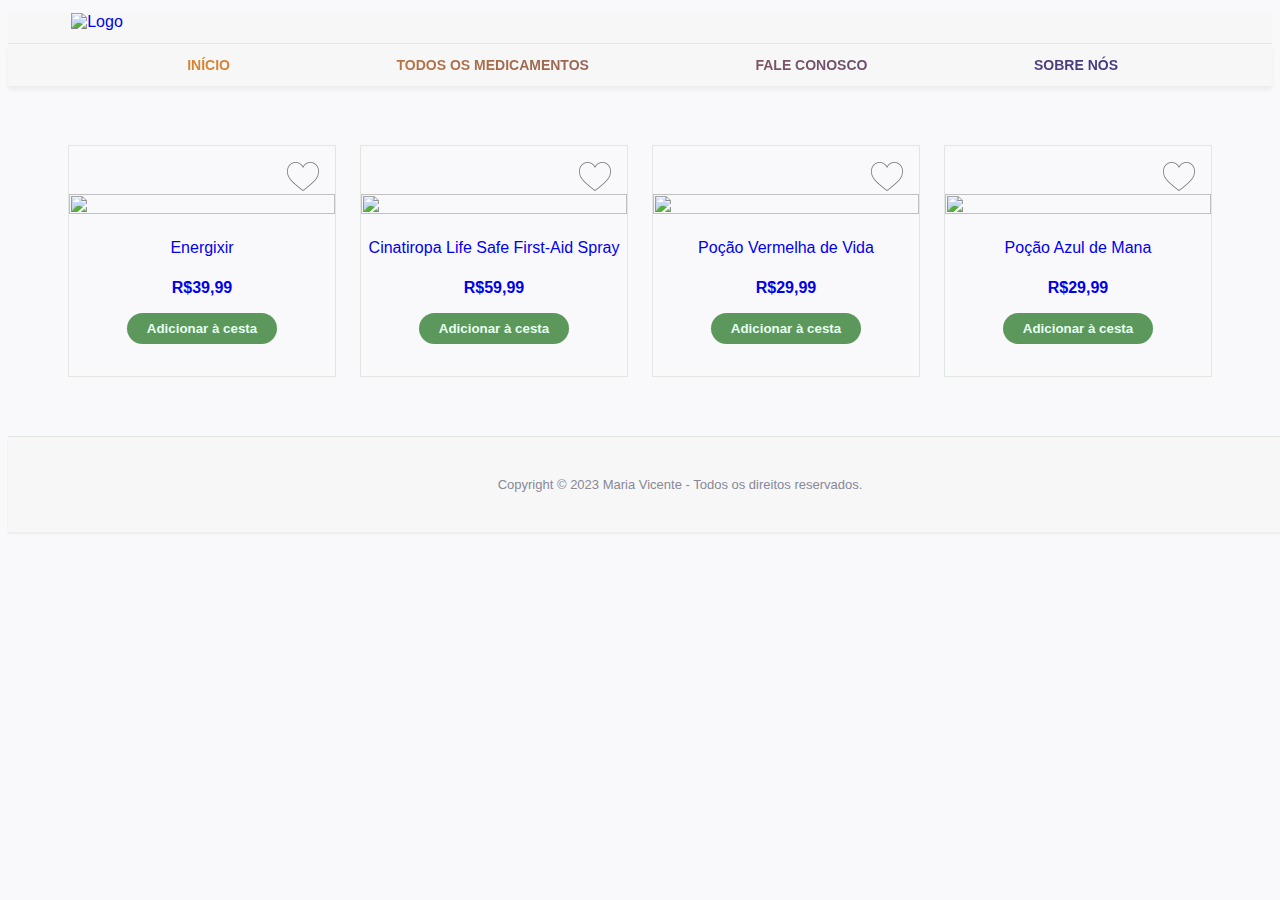
==== index.html @ 82c5f908 "Adiciona ícone de cestinha no botão Adicionar à cesta" ====
<!DOCTYPE html>
<html lang="pt-br">
    <head>
        <meta charset="UTF-8">
        <meta name="viewport" content="width=device-width, initial-scale=1.0">
        <title>DEVinPharma - Todos os remédios</title>
        <link rel="stylesheet" href="style.css"/>
        <link rel="apple-touch-icon" sizes="180x180" href="/images/apple-touch-icon.png">
        <link rel="icon" type="image/png" sizes="32x32" href="/images/favicon-32x32.png">
        <link rel="icon" type="image/png" sizes="16x16" href="/images/favicon-16x16.png">
        <link rel="manifest" href="/images/site.webmanifest">
        <link rel="mask-icon" href="/images/safari-pinned-tab.svg" color="#5bbad5">
        <meta name="msapplication-TileColor" content="#da532c">
        <meta name="theme-color" content="#ffffff">
    </head>
    <body>
        <header>
            <section class="logo">
                <a href="#">
                <img src="https://images2.imgbox.com/c0/7a/IBRioV2S_o.png" width="15%" alt="Logo"></a>
            </section>
                <nav class="nav-menu">
                <ul class="item-menu">
                    <li class="nav-item"><a href="#"><b>INÍCIO</b></a></li>
                    <li class="nav-item"><a href="remedios.html"><b>TODOS OS MEDICAMENTOS</b></a></li>
                    <li class="nav-item"><a href="contato.html"><b>FALE CONOSCO</b></a></li>
                    <li class="nav-item"><b>SOBRE NÓS</b></li>
                </ul>
            </nav>
        </header>
        <main>
            <section class="best-sellers">
                <div class="card-medicine">
                    <div class="favorite-button">
                        <a href="#">
                            <img src="/images/heart-icon.png">
                        </a>
                    </div>
                    <a href="#">
                        <img src="https://assets.mypharma.com.br/mockups/generico-tarja-vermelha.jpg"/>
                    </a>
                    <a href="#">
                        <h4>Energixir</h4>
                        <p><strong>R$39,99</strong></p>
                    </a>
                    <div class="add-basket-button">
                        <button class="add-to-basket">Adicionar à cesta
                            <i class="fas fa-basket-shopping" style="color: #fafffb;"></i>
                        </button>
                    </div>
                </div>
                <div class="card-medicine">
                    <div class="favorite-button">
                        <a href="#">
                            <img src="/images/heart-icon.png">
                        </a>
                    </div>
                    <a href="#">
                        <img src="https://assets.mypharma.com.br/mockups/generico-tarja-vermelha.jpg"/>
                    </a>
                    <a href="#">
                        <h4>Cinatiropa Life Safe First-Aid Spray</h4>
                        <p><strong>R$59,99</strong></p>
                    </a>
                    <div class="add-basket-button">
                        <button class="add-to-basket">Adicionar à cesta
                            <i class="fas fa-basket-shopping" style="color: #fafffb;"></i>
                        </button>
                    </div>
                </div>
                <div class="card-medicine">
                    <div class="favorite-button">
                        <a href="#">
                            <img src="/images/heart-icon.png">
                        </a>
                    </div>
                    <a href="#">
                        <img src="https://assets.mypharma.com.br/mockups/generico-tarja-vermelha.jpg"/>
                    </a>
                    <a href="#">
                        <h4>Poção Vermelha de Vida</h4>
                        <p><strong>R$29,99</strong></p>
                    </a>
                    <div class="add-basket-button">
                        <button class="add-to-basket">Adicionar à cesta
                            <i class="fas fa-basket-shopping" style="color: #fafffb;"></i>
                        </button>
                    </div>
                </div>
                <div class="card-medicine">
                    <div class="favorite-button">
                        <a href="#">
                            <img src="/images/heart-icon.png">
                        </a>
                    </div>
                    <a href="#">
                        <img src="https://assets.mypharma.com.br/mockups/generico-tarja-vermelha.jpg"/>
                    </a>
                    <a href="#">
                        <h4>Poção Azul de Mana</h4>
                        <p><strong>R$29,99</strong></p>
                    </a>
                    <div class="add-basket-button">
                        <button class="add-to-basket">Adicionar à cesta
                            <i class="fas fa-basket-shopping" style="color: #fafffb;"></i>
                        </button>
                    </div>
                </div>
            </section>
        </main>
        <footer class="footer">
            <div class="copyright">
            Copyright &copy; 2023 Maria Vicente - Todos os direitos reservados.
            </div>
        </footer>
    </body>
</html>
---- style.css ----
* {
    font-family: Lato, Arial, sans-serif;
}

header {
    background-color: #F7F7F7;
}

body {
    background-color: #F9F9FB;
}

h4 {
    font-weight: lighter;
}

a {
    text-decoration: none;
}

.logo {
    position: static;
    margin-right: 5%;
    margin-left: 5%;
    margin-top: 1%;
    margin-bottom: 1%;
}

.nav-menu {
    border-top: 1px solid #E0E6E2;
    box-shadow: 0 4px 4px rgba(0,0,0,.05);
}

.item-menu {
    padding: 1%;
    background-image: linear-gradient(to right, #F5921E, #252A95);
    background-clip: text;
    -webkit-background-clip: text;
    -webkit-text-fill-color: transparent;
    display: flex;
    justify-content: space-evenly;
    margin: 0;
    font-size: 14px;
    font-style: bold;
    text-align: center;
    width: 100%;
}

.nav-item {
    display: flex;
    flex-direction: row;
    justify-content: space-evenly;
    margin: 0;
    text-align: center;
    align-self: center;
}

.best-sellers {
    display: flex;
    justify-content: space-evenly;
    margin: 3rem;
}

.all-medicines {
    padding-left: 2rem;
    padding-right: 2rem;
    padding-top: 2rem;
    padding-bottom: 2rem;
    display: flex;
    flex-wrap: wrap;
    justify-content: center;
    align-items: center;
    gap: 10px;
}
.card-medicine {
    border: 1px solid #E0E6E2;
    margin: 1%;
    box-shadow: 2px 2px 2px rgba(0, 0, 0, 0);
    display: flex;
    width: 18rem;
    flex-direction: column;
    justify-content: center;
    text-align: center;
}

.card-medicine img {
    width: 100%;
    height: 90%;
}

.favorite-button {
    width: 2rem;
    height: 2rem;
    padding-right: 1rem;
    padding-top: 1rem;
    align-self: self-end;
}

.add-to-basket {
    margin-left: 1rem;
    margin-right: 1rem;
    margin-bottom: 2rem;
    padding: 8px 20px;
    background-color: rgb(92, 151, 92);
    color: #e6ffef;
    border: rgb(92, 151, 92);
    font-family: Lato, Arial, sans-serif;
    font-weight: bold;
    border-radius: 20px;
    cursor: pointer;
}

.footer {
    border-top: 1px solid #E0E6E2;
    box-shadow: 0 2px 2px rgba(0,0,0,.05);
    position: static;
    left: 0;
    bottom: 0;
    width: 100%;
    background-color: #F7F7F7;
    padding: 40px;
}

.copyright {
    text-align: center;
    font-size: small;
    color: #888897;
}
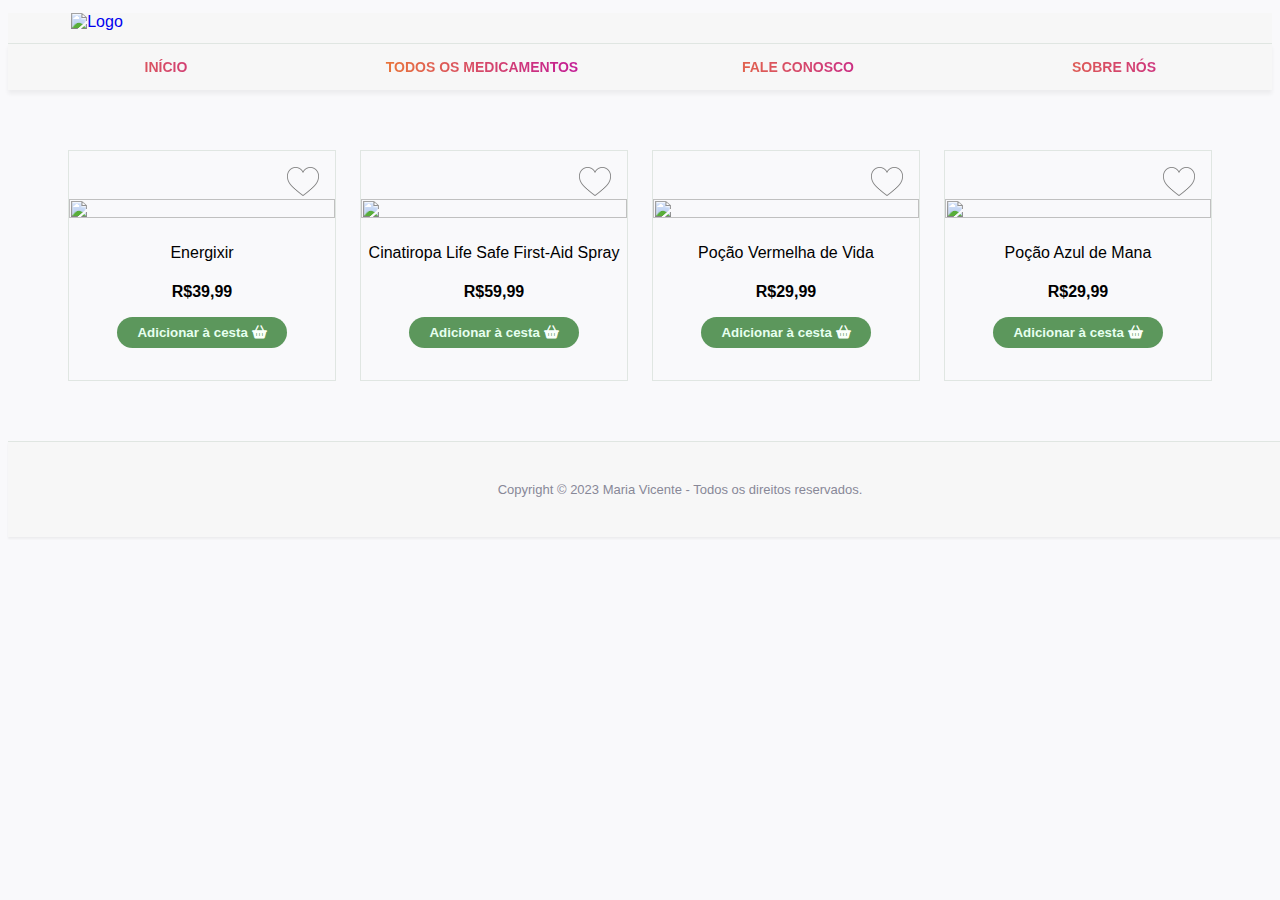
==== commit a5101005: "Atualiza os estilos da header e adiciona hover, active e visited" ====
--- a/index.html
+++ b/index.html
@@ -5,6 +5,7 @@
         <meta name="viewport" content="width=device-width, initial-scale=1.0">
         <title>DEVinPharma - Todos os remédios</title>
         <link rel="stylesheet" href="style.css"/>
+        <link rel="stylesheet" href="https://cdnjs.cloudflare.com/ajax/libs/font-awesome/6.0.0-beta3/css/all.min.css"/>
         <link rel="apple-touch-icon" sizes="180x180" href="/images/apple-touch-icon.png">
         <link rel="icon" type="image/png" sizes="32x32" href="/images/favicon-32x32.png">
         <link rel="icon" type="image/png" sizes="16x16" href="/images/favicon-16x16.png">
@@ -19,12 +20,33 @@
                 <a href="#">
                 <img src="https://images2.imgbox.com/c0/7a/IBRioV2S_o.png" width="15%" alt="Logo"></a>
             </section>
-                <nav class="nav-menu">
+            <nav class="nav-menu">
                 <ul class="item-menu">
-                    <li class="nav-item"><a href="#"><b>INÍCIO</b></a></li>
-                    <li class="nav-item"><a href="remedios.html"><b>TODOS OS MEDICAMENTOS</b></a></li>
-                    <li class="nav-item"><a href="contato.html"><b>FALE CONOSCO</b></a></li>
-                    <li class="nav-item"><b>SOBRE NÓS</b></li>
+
+                    <a href="#" class="w-25">
+                        <div class="space-hover">
+                            <li class="nav-item"><b>INÍCIO</b></li>
+                        </div>
+                    </a>
+
+                    <a href="remedios.html" class="w-25">
+                        <div class="space-hover">
+                            <li class="nav-item"><b>TODOS OS MEDICAMENTOS</b></li>
+                        </div>
+                    </a>
+
+                    <a href="contato.html" class="w-25">
+                        <div class="space-hover">
+                            <li class="nav-item"><b>FALE CONOSCO</b></li>
+                        </div>
+                    </a>
+
+                    <a href="#" class="w-25">
+                        <div class="space-hover">
+                            <li class="nav-item"><b>SOBRE NÓS</b></li>
+                        </div>
+                    </a>
+
                 </ul>
             </nav>
         </header>
--- a/style.css
+++ b/style.css
@@ -32,18 +32,26 @@
 }
 
 .item-menu {
-    padding: 1%;
-    background-image: linear-gradient(to right, #F5921E, #252A95);
-    background-clip: text;
-    -webkit-background-clip: text;
-    -webkit-text-fill-color: transparent;
+    padding: 0;
+    background-color: #F7F7F7;
+    color: #ffffff;
     display: flex;
     justify-content: space-evenly;
     margin: 0;
     font-size: 14px;
-    font-style: bold;
+    font-weight: bold;
     text-align: center;
     width: 100%;
+    position: relative;
+}
+
+.space-hover:hover {
+    background-image: linear-gradient(to right, #F5921E, #b700b4);
+}
+
+.space-hover:hover .nav-item b {
+    color: #ffffff;
+    transition: color 0.3s;
 }
 
 .nav-item {
@@ -51,8 +59,22 @@
     flex-direction: row;
     justify-content: space-evenly;
     margin: 0;
+    padding-top: 15px;
+    padding-bottom: 15px;
+    padding-left: 50px;
+    padding-right: 50px;
     text-align: center;
     align-self: center;
+    background-image: linear-gradient(to right, #F5921E, #b700b4);
+    background-clip: text;
+    -webkit-background-clip: text;
+    color: transparent;
+    transition: color 0.3s;
+    position: relative;
+}
+
+.w-25 {
+    width: 25%;
 }
 
 .best-sellers {
@@ -88,12 +110,28 @@
     height: 90%;
 }
 
+.card-medicine a {
+    color: black;
+}
+
+.card-medicine a:visited {
+    color:#70026f;
+}
+
+.card-medicine a:active {
+    color: #97154d;
+}
+
 .favorite-button {
     width: 2rem;
     height: 2rem;
     padding-right: 1rem;
     padding-top: 1rem;
     align-self: self-end;
+}
+
+.favorite-button:hover {
+    filter: opacity(40%);
 }
 
 .add-to-basket {
@@ -108,6 +146,10 @@
     font-weight: bold;
     border-radius: 20px;
     cursor: pointer;
+}
+
+.add-to-basket:hover {
+    background-color: rgb(135, 195, 135);
 }
 
 .footer {
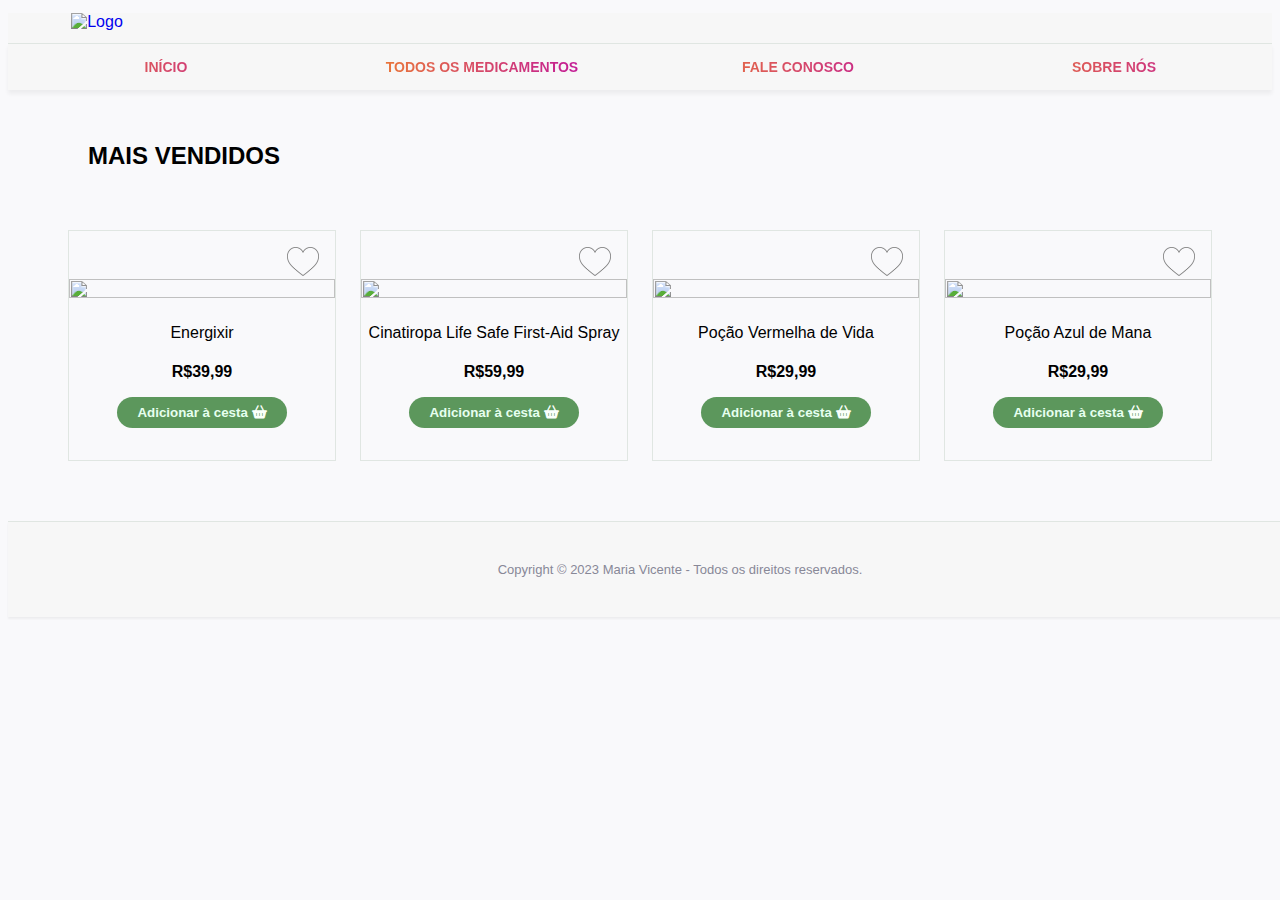
==== commit 84231eb4: "Adiciona o título nas páginas" ====
--- a/index.html
+++ b/index.html
@@ -41,7 +41,7 @@
                         </div>
                     </a>
 
-                    <a href="#" class="w-25">
+                    <a href="sobre.html" class="w-25">
                         <div class="space-hover">
                             <li class="nav-item"><b>SOBRE NÓS</b></li>
                         </div>
@@ -51,6 +51,9 @@
             </nav>
         </header>
         <main>
+            <div class="page-title">
+                <h2>MAIS VENDIDOS</h2>
+            </div>
             <section class="best-sellers">
                 <div class="card-medicine">
                     <div class="favorite-button">
--- a/style.css
+++ b/style.css
@@ -75,6 +75,11 @@
 
 .w-25 {
     width: 25%;
+}
+
+.page-title {
+    padding-top: 2rem;
+    padding-left: 5rem;
 }
 
 .best-sellers {
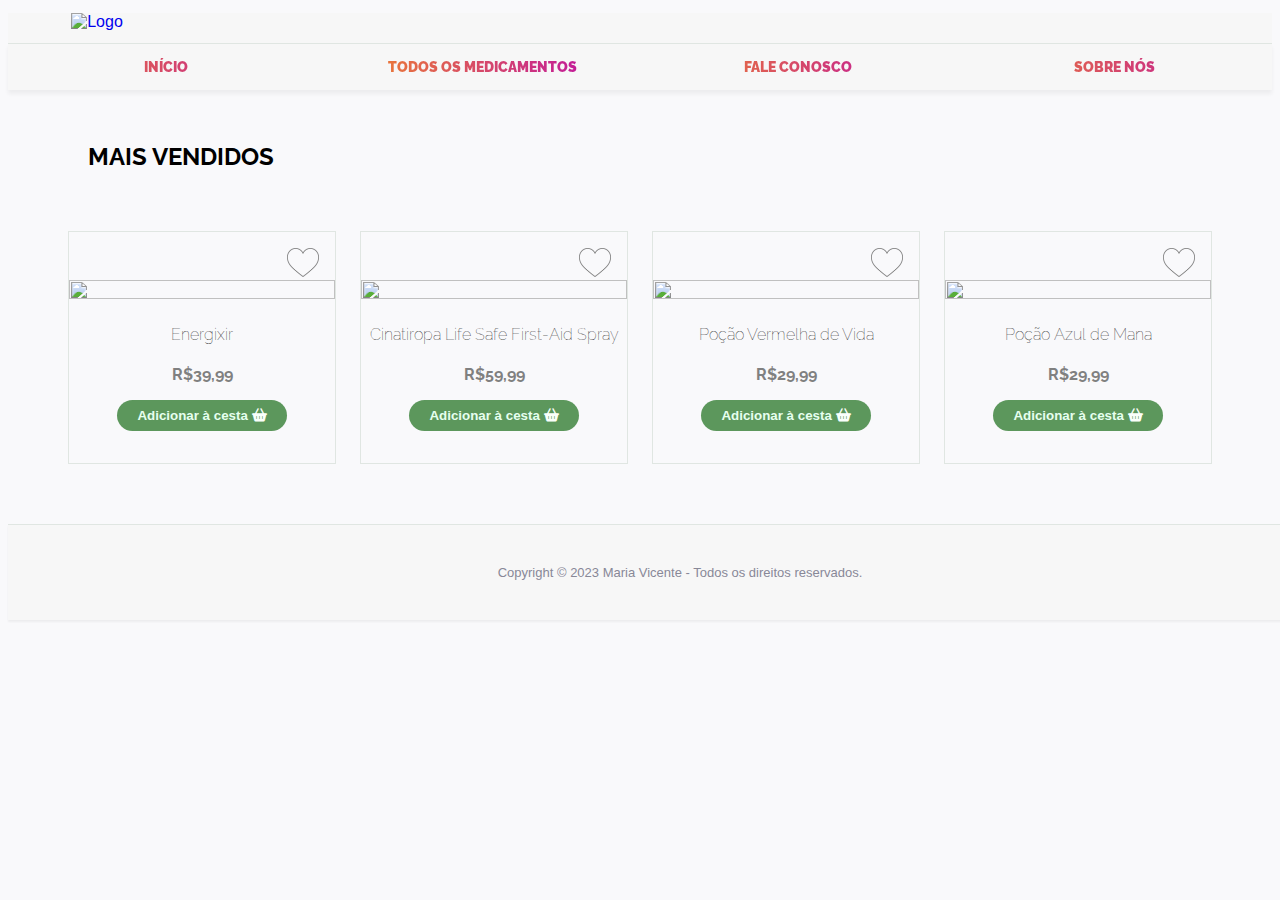
==== commit 50e8cb06: "Altera a fonte das páginas" ====
--- a/index.html
+++ b/index.html
@@ -11,6 +11,9 @@
         <link rel="icon" type="image/png" sizes="16x16" href="/images/favicon-16x16.png">
         <link rel="manifest" href="/images/site.webmanifest">
         <link rel="mask-icon" href="/images/safari-pinned-tab.svg" color="#5bbad5">
+        <link rel="preconnect" href="https://fonts.googleapis.com">
+        <link rel="preconnect" href="https://fonts.gstatic.com" crossorigin>
+        <link href="https://fonts.googleapis.com/css2?family=Raleway:ital,wght@0,200;0,300;0,400;0,600;0,700;0,800;1,200;1,400&display=swap" rel="stylesheet">
         <meta name="msapplication-TileColor" content="#da532c">
         <meta name="theme-color" content="#ffffff">
     </head>
@@ -57,9 +60,7 @@
             <section class="best-sellers">
                 <div class="card-medicine">
                     <div class="favorite-button">
-                        <a href="#">
-                            <img src="/images/heart-icon.png">
-                        </a>
+                        <img src="/images/heart-icon.png">
                     </div>
                     <a href="#">
                         <img src="https://assets.mypharma.com.br/mockups/generico-tarja-vermelha.jpg"/>
@@ -76,9 +77,7 @@
                 </div>
                 <div class="card-medicine">
                     <div class="favorite-button">
-                        <a href="#">
                             <img src="/images/heart-icon.png">
-                        </a>
                     </div>
                     <a href="#">
                         <img src="https://assets.mypharma.com.br/mockups/generico-tarja-vermelha.jpg"/>
@@ -95,9 +94,7 @@
                 </div>
                 <div class="card-medicine">
                     <div class="favorite-button">
-                        <a href="#">
-                            <img src="/images/heart-icon.png">
-                        </a>
+                        <img src="/images/heart-icon.png">
                     </div>
                     <a href="#">
                         <img src="https://assets.mypharma.com.br/mockups/generico-tarja-vermelha.jpg"/>
@@ -114,9 +111,7 @@
                 </div>
                 <div class="card-medicine">
                     <div class="favorite-button">
-                        <a href="#">
-                            <img src="/images/heart-icon.png">
-                        </a>
+                        <img src="/images/heart-icon.png">
                     </div>
                     <a href="#">
                         <img src="https://assets.mypharma.com.br/mockups/generico-tarja-vermelha.jpg"/>
--- a/style.css
+++ b/style.css
@@ -1,5 +1,11 @@
+
+@font-face {
+    font-family: "Raleway";
+    src: url("https://fonts.googleapis.com/css2?family=Raleway:ital,wght@0,200;0,300;0,400;0,600;1,200;1,400&display=swap") format("truetype"),
+  }
+
 * {
-    font-family: Lato, Arial, sans-serif;
+    font-family: "Raleway", "Lato", Arial, sans-serif;
 }
 
 header {
@@ -16,6 +22,68 @@
 
 a {
     text-decoration: none;
+}
+
+p {
+    padding-top: 2rem;
+    padding-left: 5rem;
+    color: gray;
+}
+
+li {
+    font-weight: bold;
+}
+
+form {
+    padding: 2rem 5rem 2rem 5rem;
+    display: flex;
+    flex-direction: column;
+    row-gap: 1rem;
+    color: gray;
+}
+
+input[type="text"] {
+    height: 2rem;
+}
+
+input[type="tel"] {
+    height: 2rem;
+}
+
+input[type="email"] {
+    height: 2rem;
+}
+
+select {
+    height: 2rem;
+}
+
+.check-orcamento {
+    align-items: flex-start;
+}
+
+#campo-obrigatorio {
+    font-size: small;
+    font-style: italic;
+    color: gray;
+    align-items: start;
+    padding: 0;
+}
+
+#form-submit {
+    width: 6rem;
+    display: inline;
+    align-items: center;
+    margin-top: 1rem;
+    margin-bottom: 3rem;
+    padding: 0.8rem;
+    background-color: rgb(15, 0, 131);
+    color: #e6ffef;
+    border: rgb(15, 0, 131);
+    font-family: Lato, Arial, sans-serif;
+    font-weight: bold;
+    border-radius: 10px;
+    cursor: pointer;
 }
 
 .logo {
@@ -110,6 +178,10 @@
     text-align: center;
 }
 
+.card-medicine p {
+    padding: 0;
+}
+
 .card-medicine img {
     width: 100%;
     height: 90%;
@@ -127,12 +199,17 @@
     color: #97154d;
 }
 
+.card-medicine:hover {
+    background-color: #ececec;
+}
+
 .favorite-button {
     width: 2rem;
     height: 2rem;
     padding-right: 1rem;
     padding-top: 1rem;
     align-self: self-end;
+    cursor: pointer;
 }
 
 .favorite-button:hover {
@@ -157,6 +234,20 @@
     background-color: rgb(135, 195, 135);
 }
 
+.text-about p:first-child {
+    padding-top: 2rem;
+}
+
+.text-about p {
+    margin-right: 4rem;
+    text-align: justify;
+    padding-top: 0;
+    line-height: 2;
+    color: gray;
+    
+
+}
+
 .footer {
     border-top: 1px solid #E0E6E2;
     box-shadow: 0 2px 2px rgba(0,0,0,.05);
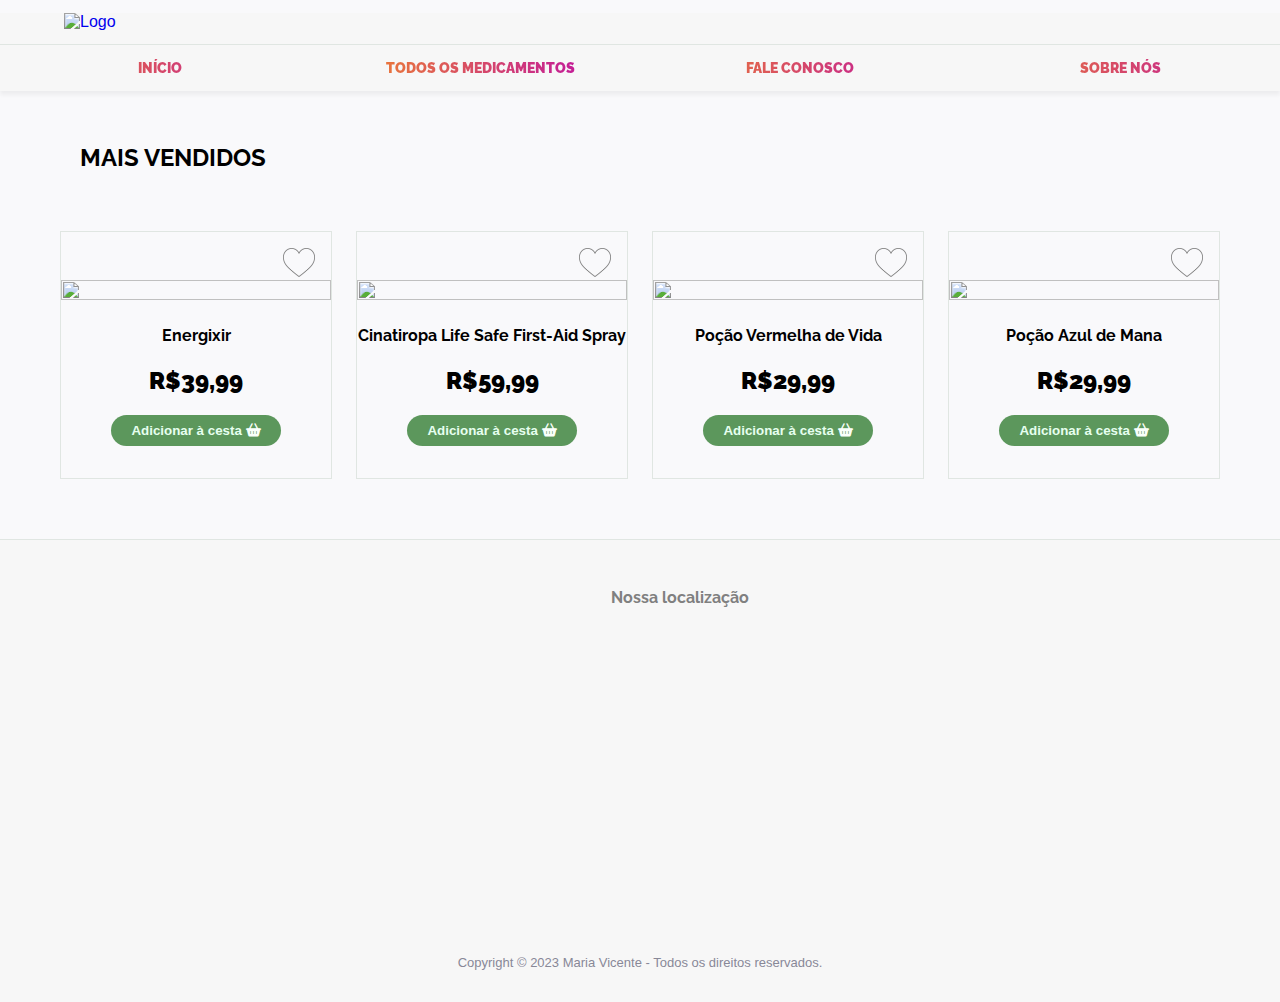
==== commit 7259296d: "Modifica a tag de título dos cards" ====
--- a/index.html
+++ b/index.html
@@ -67,7 +67,7 @@
                     </a>
                     <a href="#">
                         <h4>Energixir</h4>
-                        <p><strong>R$39,99</strong></p>
+                        <h2><strong>R$39,99</strong></h2>
                     </a>
                     <div class="add-basket-button">
                         <button class="add-to-basket">Adicionar à cesta
@@ -84,7 +84,7 @@
                     </a>
                     <a href="#">
                         <h4>Cinatiropa Life Safe First-Aid Spray</h4>
-                        <p><strong>R$59,99</strong></p>
+                        <h2><strong>R$59,99</strong></h2>
                     </a>
                     <div class="add-basket-button">
                         <button class="add-to-basket">Adicionar à cesta
@@ -101,7 +101,7 @@
                     </a>
                     <a href="#">
                         <h4>Poção Vermelha de Vida</h4>
-                        <p><strong>R$29,99</strong></p>
+                        <h2><strong>R$29,99</strong></h2>
                     </a>
                     <div class="add-basket-button">
                         <button class="add-to-basket">Adicionar à cesta
@@ -118,7 +118,7 @@
                     </a>
                     <a href="#">
                         <h4>Poção Azul de Mana</h4>
-                        <p><strong>R$29,99</strong></p>
+                        <h2><strong>R$29,99</strong></h2>
                     </a>
                     <div class="add-basket-button">
                         <button class="add-to-basket">Adicionar à cesta
@@ -129,6 +129,11 @@
             </section>
         </main>
         <footer class="footer">
+            <p>Nossa localização</p>
+            <div class="map">
+                <iframe src="https://www.google.com/maps/embed?pb=!1m18!1m12!1m3!1d438.5165793082493!2d-48.95657146355969!3d-28.445417882833617!2m3!1f0!2f0!3f0!3m2!1i1024!2i768!4f13.1!3m3!1m2!1s0x9521455b45c06755%3A0x7314ce5656f6e409!2sFarm%C3%A1cia%20Pre%C3%A7o%20Popular!5e0!3m2!1spt-BR!2sbr!4v1691106291461!5m2!1spt-BR!2sbr" width="400" height="300" style="border:0;" allowfullscreen="" loading="lazy" referrerpolicy="no-referrer-when-downgrade">
+                </iframe>
+            </div>
             <div class="copyright">
             Copyright &copy; 2023 Maria Vicente - Todos os direitos reservados.
             </div>
--- a/style.css
+++ b/style.css
@@ -14,10 +14,11 @@
 
 body {
     background-color: #F9F9FB;
-}
-
-h4 {
-    font-weight: lighter;
+    margin: 0 auto;
+}
+
+main {
+    align-items: center;
 }
 
 a {
@@ -43,23 +44,57 @@
 }
 
 input[type="text"] {
-    height: 2rem;
+    padding: 0.8rem;
+    border-radius: 100px;
+    border-color: #a4a4ac;
+    border-style: double;
 }
 
 input[type="tel"] {
-    height: 2rem;
+    padding: 0.8rem;
+    border-radius: 100px;
+    border-color: #a4a4ac;
+    border-style: double;
 }
 
 input[type="email"] {
-    height: 2rem;
+    padding: 0.8rem;
+    border-radius: 100px;
+    border-color: #a4a4ac;
+    border-style: double;
 }
 
 select {
-    height: 2rem;
+    padding: 0.8rem;
+    border-radius: 100px;
+}
+
+textarea {
+    padding: 0.8rem;
+    border-radius: 30px;
+    border-color: #a4a4ac;
+    border-style: double;
 }
 
 .check-orcamento {
     align-items: flex-start;
+}
+
+#formulario-corpo {
+    width: 50%;
+}
+
+.contact-image {
+    width: 50%;
+    position: relative;
+    top: 2rem;
+    bottom: 0;
+    right: 2rem;
+    float: right;
+}
+
+.contact-image img {
+    width: 100%;
 }
 
 #campo-obrigatorio {
@@ -84,6 +119,10 @@
     font-weight: bold;
     border-radius: 10px;
     cursor: pointer;
+}
+
+#form-submit:hover {
+    filter: opacity(70%);
 }
 
 .logo {
@@ -244,11 +283,15 @@
     padding-top: 0;
     line-height: 2;
     color: gray;
-    
-
-}
-
-.footer {
+}
+
+.text-about img {
+    padding: 2rem;
+    float: right;
+    width: 30rem;
+}
+
+footer {
     border-top: 1px solid #E0E6E2;
     box-shadow: 0 2px 2px rgba(0,0,0,.05);
     position: static;
@@ -256,10 +299,23 @@
     bottom: 0;
     width: 100%;
     background-color: #F7F7F7;
-    padding: 40px;
+    padding: 2rem 0 2rem 0;
+}
+
+footer p {
+    text-align: center;
+    font-weight: bold;
+    padding-top: 0;
+}
+
+.map {
+    justify-content: center;
+    align-items: center;
+    display: flex;
 }
 
 .copyright {
+    padding-top: 2rem;
     text-align: center;
     font-size: small;
     color: #888897;
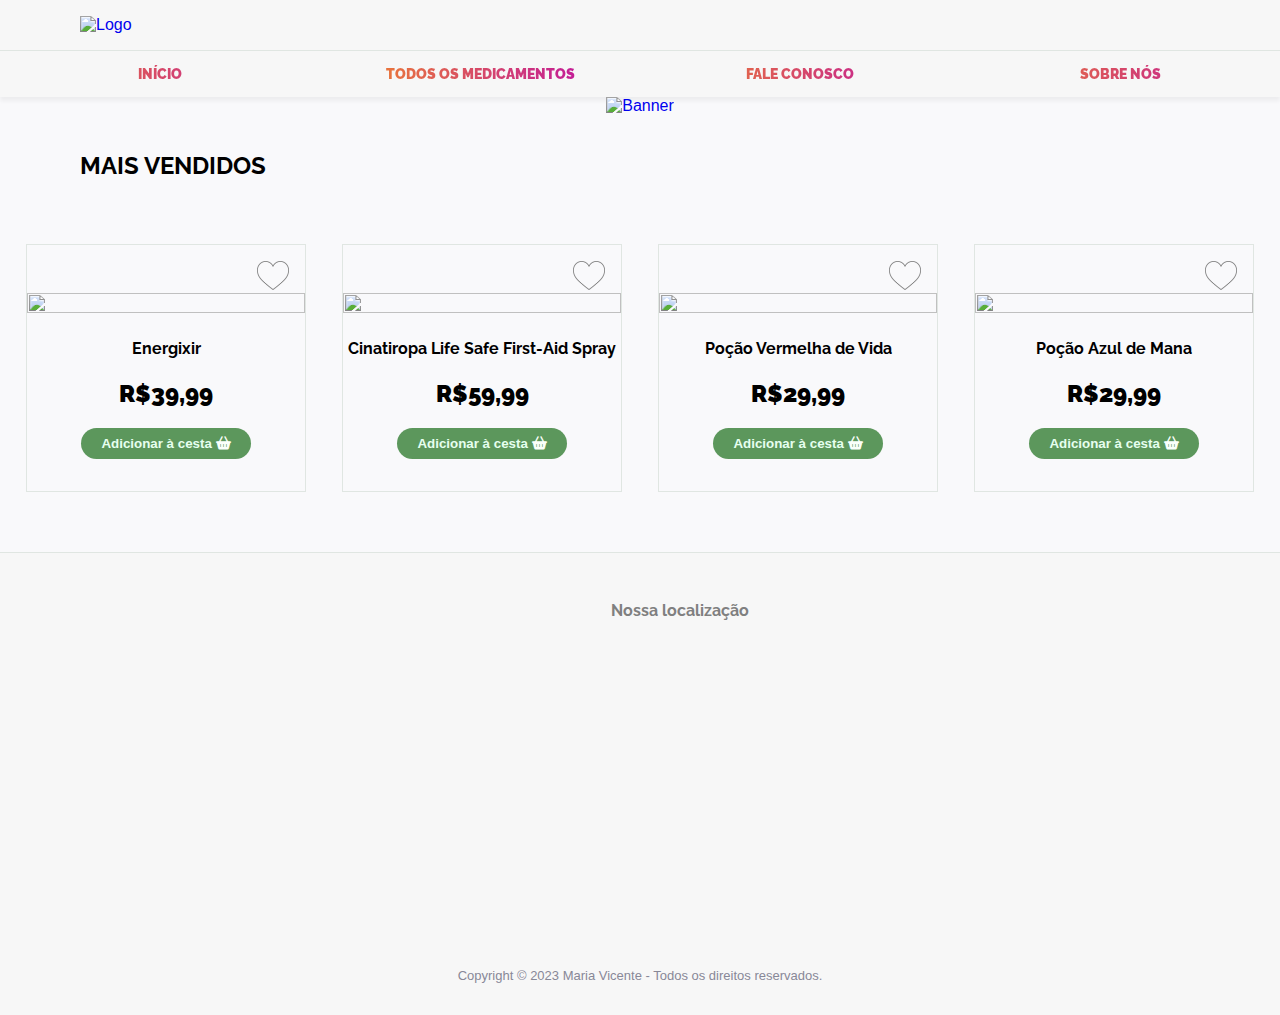
==== commit 4896fc76: "Adiciona banner na página inicial" ====
--- a/index.html
+++ b/index.html
@@ -54,6 +54,11 @@
             </nav>
         </header>
         <main>
+            <div class="banner">
+                <a href="#">
+                    <img src="https://precopopular.vteximg.com.br/arquivos/ids/202889/banner_home_dermaclub2.jpg?v=638252136006470000" width="90%" alt="Banner">
+                </a>
+            </div>
             <div class="page-title">
                 <h2>MAIS VENDIDOS</h2>
             </div>
--- a/style.css
+++ b/style.css
@@ -18,7 +18,13 @@
 }
 
 main {
+    display: flex;
+    flex-direction: column;
     align-items: center;
+}
+
+.contact-page {
+    display: contents;
 }
 
 a {
@@ -82,6 +88,10 @@
 
 #formulario-corpo {
     width: 50%;
+}
+
+#texto-formulario p {
+    padding-top: 0;
 }
 
 .contact-image {
@@ -127,10 +137,10 @@
 
 .logo {
     position: static;
-    margin-right: 5%;
-    margin-left: 5%;
-    margin-top: 1%;
-    margin-bottom: 1%;
+    padding-right: 5rem;
+    padding-left: 5rem;
+    padding-top: 1rem;
+    padding-bottom: 1rem;
 }
 
 .nav-menu {
@@ -185,33 +195,32 @@
 }
 
 .page-title {
-    padding-top: 2rem;
+    align-self: self-start;
+    padding-top: 1rem;
+    padding-bottom: 1rem;
     padding-left: 5rem;
 }
 
 .best-sellers {
     display: flex;
     justify-content: space-evenly;
-    margin: 3rem;
+    padding: 1rem 3rem 3rem 3rem;
+    gap: 10px;
 }
 
 .all-medicines {
-    padding-left: 2rem;
-    padding-right: 2rem;
-    padding-top: 2rem;
-    padding-bottom: 2rem;
     display: flex;
     flex-wrap: wrap;
     justify-content: center;
-    align-items: center;
     gap: 10px;
+    padding: 1rem 3rem 3rem 3rem;
 }
 .card-medicine {
+    width: 19rem;
     border: 1px solid #E0E6E2;
     margin: 1%;
     box-shadow: 2px 2px 2px rgba(0, 0, 0, 0);
     display: flex;
-    width: 18rem;
     flex-direction: column;
     justify-content: center;
     text-align: center;
@@ -273,12 +282,11 @@
     background-color: rgb(135, 195, 135);
 }
 
-.text-about p:first-child {
-    padding-top: 2rem;
+.text-about {
+    padding: 0 5rem 5rem 0;
 }
 
 .text-about p {
-    margin-right: 4rem;
     text-align: justify;
     padding-top: 0;
     line-height: 2;
